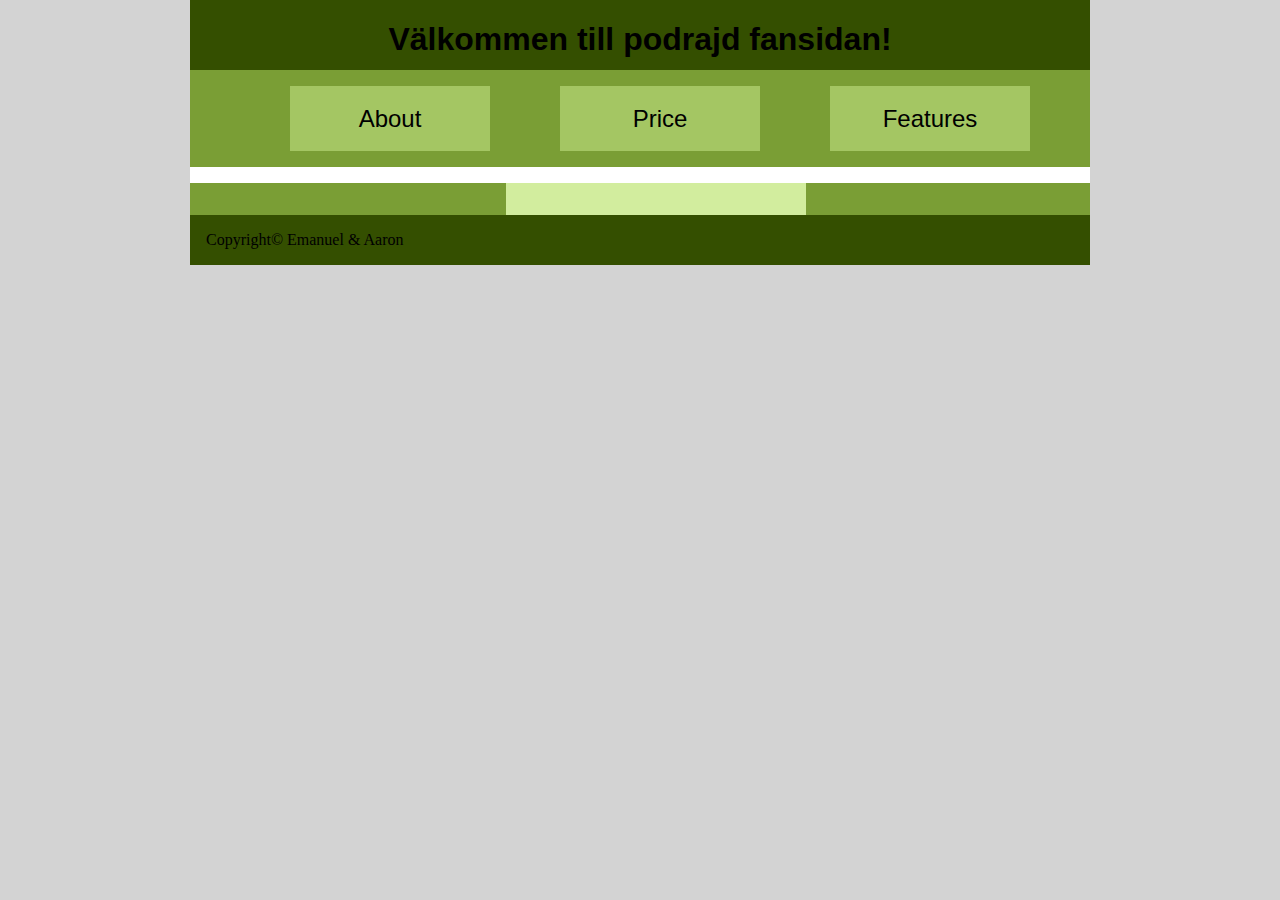
==== site_temp/site/features.html @ fdf925f1 "Merge remote-tracking branch 'refs/remotes/ITGGOT-Emanuel-Swenson/master'" ====
<!DOCTYPE html>
<html><head>
<meta http-equiv="content-type" content="text/html; charset=UTF-8">
    <meta charset="UTF-8">
    <title>Podride Hajp</title>
    <link rel="stylesheet" href="./css/base.css">
    <link rel="stylesheet" href="./css/features.css">
</head>
<body>
    <div id="site"><link rel="stylesheet" href="./css/base.css">
        <header>
            <h1>Välkommen till podrajd fansidan!</h1>
        </header>
        <nav>
            <ul>
                <a href="./about.html"><li>About</li></a>
                <a href="./price.html"><li>Price</li></a>
                <a href="./features.html"><li>Features</li></a>
            </ul>
        </nav>
        <!--main,contains 3 containers in flexbox  -->
        <div id="mellansektion">
            <div id="art-backgrund">
                <!-- bild -->
                <figure>
                </figure>
                <!-- text -->
                <article>

                </article>
            </div>
        </div>
        <footer>
            <p>Copyright© Emanuel & Aaron</p>
        </footer>
    <div>
</body>
</html>
---- site_temp/site/css/base.css ----
body {
    margin: 0;
    background-color: #D3D3D3;
}
#site {
    background-color: #ffffff;
    display: flex;
    flex-direction: column;
    justify-content: center;
    margin-top: 2em;
    margin-left: 2em;
    margin-right: 2em;
    max-width: 900px;
    margin: auto;}

header {
    font-family: Helvetica;
    text-align: center;
    background-color: #344F00;
    height: 70px;
}
nav {
    background-color: #7A9E35;
    margin-bottom: 1em;
}
ul {
    list-style-type: none;
    display: flex;
    flex-direction: row;
    justify-content: center;
}
ul li {
    font-family: Helvetica;
    font-size: x-large;
    display: flex;
    flex-direction: row;
    justify-content: center;
    align-items: center;
    width: 200px;
    height: 65px;
    background-color: #A4C663;

}
ul > a {
    color: #000000;
    text-decoration: none;
}
ul a:nth-child(2) {
    margin-left: 70px;
    margin-right: 70px;
}
ul li:hover {
    background-color: #557714;
}

#mellansektion {
    font-family: sans-serif;
    background-color: #7A9E35;
    display: flex;
    justify-content: center;

}
#mellansektion article {
    background-color: #D2ED9E;
    min-width: 300px;
    max-width: 600px;
}
#mellansektion article p {
    padding: 5px;
    padding: 15px 15px;
}
#art-backgrund {
    display: flex;
    flex-direction: row;
}
#art-backgrund > figure {
    margin: 1em;
}
footer {
    background-color: #344F00;
}
footer > p {
    margin-left: 1em;
}
---- site_temp/site/css/base.css ----
body {
    margin: 0;
    background-color: #D3D3D3;
}
#site {
    background-color: #ffffff;
    display: flex;
    flex-direction: column;
    justify-content: center;
    margin-top: 2em;
    margin-left: 2em;
    margin-right: 2em;
    max-width: 900px;
    margin: auto;}

header {
    font-family: Helvetica;
    text-align: center;
    background-color: #344F00;
    height: 70px;
}
nav {
    background-color: #7A9E35;
    margin-bottom: 1em;
}
ul {
    list-style-type: none;
    display: flex;
    flex-direction: row;
    justify-content: center;
}
ul li {
    font-family: Helvetica;
    font-size: x-large;
    display: flex;
    flex-direction: row;
    justify-content: center;
    align-items: center;
    width: 200px;
    height: 65px;
    background-color: #A4C663;

}
ul > a {
    color: #000000;
    text-decoration: none;
}
ul a:nth-child(2) {
    margin-left: 70px;
    margin-right: 70px;
}
ul li:hover {
    background-color: #557714;
}

#mellansektion {
    font-family: sans-serif;
    background-color: #7A9E35;
    display: flex;
    justify-content: center;

}
#mellansektion article {
    background-color: #D2ED9E;
    min-width: 300px;
    max-width: 600px;
}
#mellansektion article p {
    padding: 5px;
    padding: 15px 15px;
}
#art-backgrund {
    display: flex;
    flex-direction: row;
}
#art-backgrund > figure {
    margin: 1em;
}
footer {
    background-color: #344F00;
}
footer > p {
    margin-left: 1em;
}
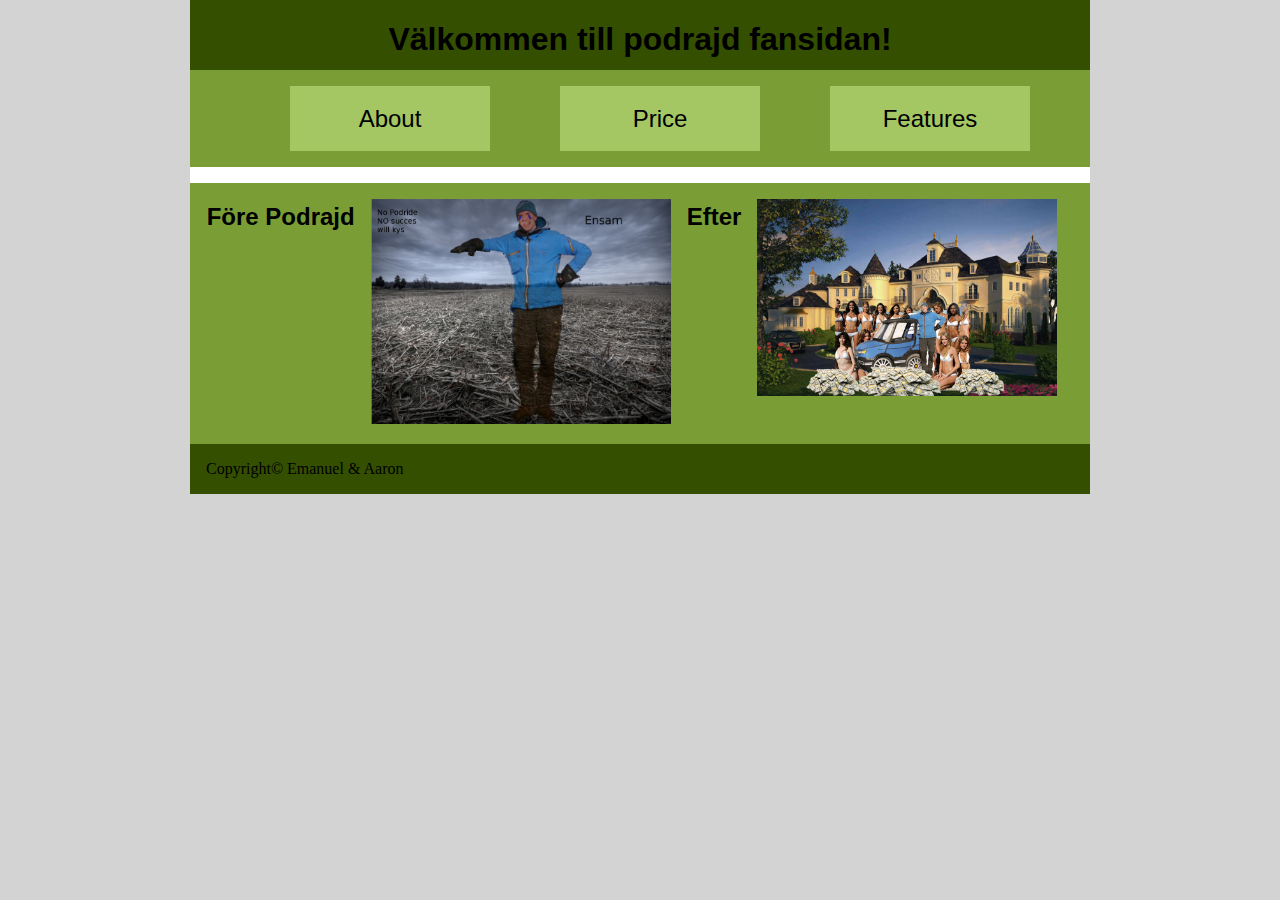
==== commit 81e62361: "kömmiut" ====
--- a/site_temp/site/features.html
+++ b/site_temp/site/features.html
@@ -3,7 +3,6 @@
 <meta http-equiv="content-type" content="text/html; charset=UTF-8">
     <meta charset="UTF-8">
     <title>Podride Hajp</title>
-    <link rel="stylesheet" href="./css/base.css">
     <link rel="stylesheet" href="./css/features.css">
 </head>
 <body>
@@ -22,12 +21,15 @@
         <div id="mellansektion">
             <div id="art-backgrund">
                 <!-- bild -->
+                <h2>Före Podrajd</h2>
                 <figure>
+                    <img src="./img/före.png" width="300">
                 </figure>
                 <!-- text -->
-                <article>
-
-                </article>
+                <h2>Efter</h2>
+                <figure>
+                    <img src="./img/Podrajd_after.jpeg" width="300">
+                </figure>
             </div>
         </div>
         <footer>
--- a/site_temp/site/css/features.css
+++ b/site_temp/site/css/features.css
@@ -0,0 +1,84 @@
+body {
+    margin: 0;
+    background-color: #D3D3D3;
+}
+#site {
+    background-color: #ffffff;
+    display: flex;
+    flex-direction: column;
+    justify-content: center;
+    margin-top: 2em;
+    margin-left: 2em;
+    margin-right: 2em;
+    max-width: 900px;
+    margin: auto;}
+
+header {
+    font-family: Helvetica;
+    text-align: center;
+    background-color: #344F00;
+    height: 70px;
+}
+nav {
+    background-color: #7A9E35;
+    margin-bottom: 1em;
+}
+ul {
+    list-style-type: none;
+    display: flex;
+    flex-direction: row;
+    justify-content: center;
+}
+ul li {
+    font-family: Helvetica;
+    font-size: x-large;
+    display: flex;
+    flex-direction: row;
+    justify-content: center;
+    align-items: center;
+    width: 200px;
+    height: 65px;
+    background-color: #A4C663;
+
+}
+ul > a {
+    color: #000000;
+    text-decoration: none;
+}
+ul a:nth-child(2) {
+    margin-left: 70px;
+    margin-right: 70px;
+}
+ul li:hover {
+    background-color: #557714;
+}
+
+#mellansektion {
+    font-family: sans-serif;
+    background-color: #7A9E35;
+    display: flex;
+    justify-content: center;
+
+}
+#mellansektion article {
+    background-color: #D2ED9E;
+    min-width: 300px;
+    max-width: 600px;
+}
+#mellansektion article p {
+    padding: 5px;
+    padding: 15px 15px;
+}
+#art-backgrund {
+    display: flex;
+    flex-direction: column;
+}
+#art-backgrund > figure {
+    margin: 1em;
+}
+footer {
+    background-color: #344F00;
+}
+footer > p {
+    margin-left: 1em;
+}